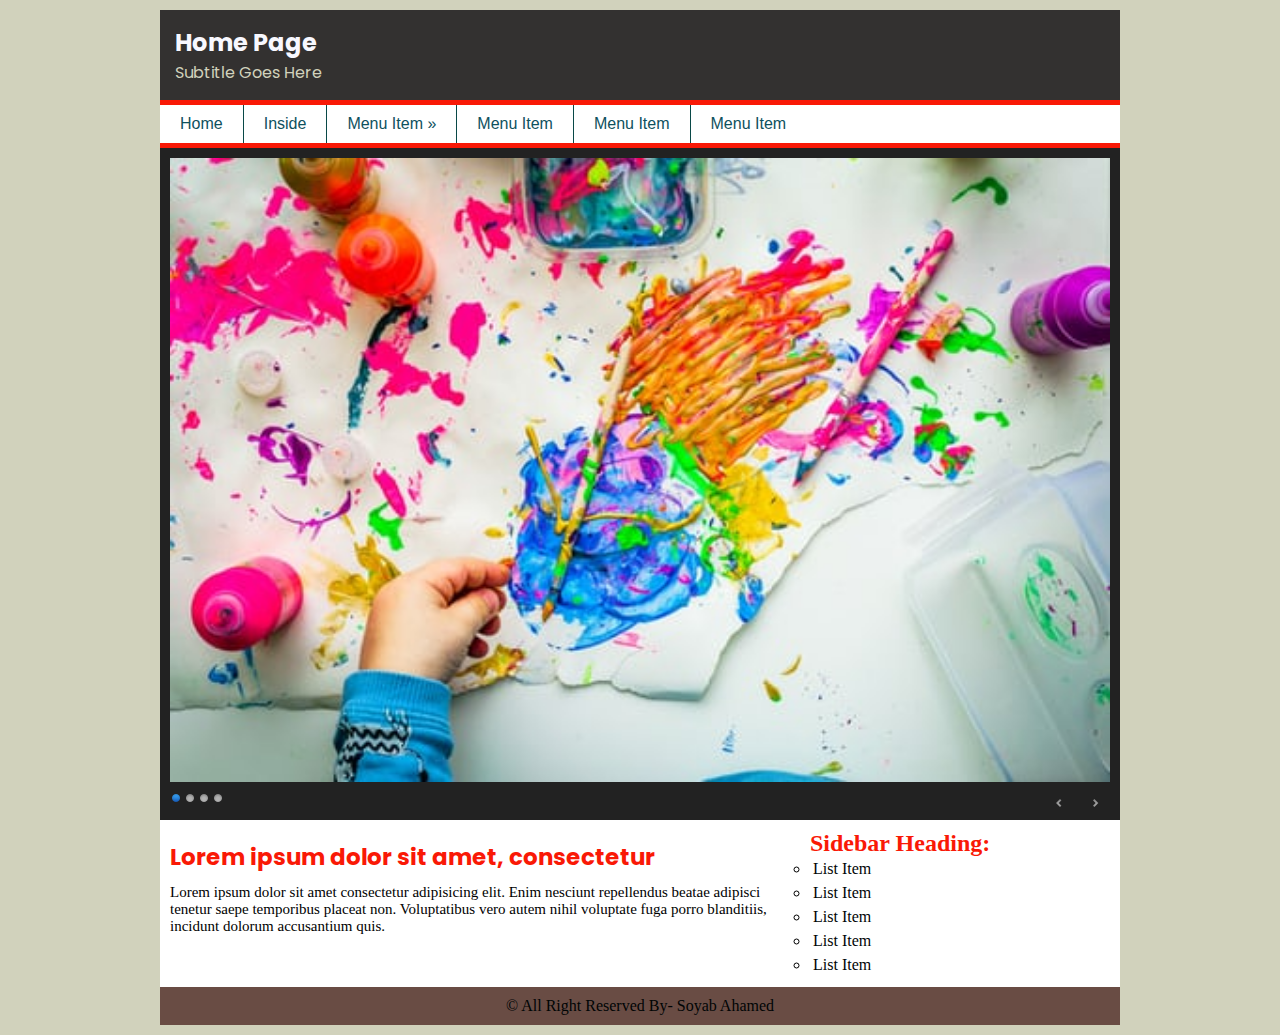
==== index.html @ 69b8a89d "first commit" ====
<!DOCTYPE html>
<html lang="en">
<head>
    <meta charset="UTF-8">
    <meta name="viewport" content="width=device-width, initial-scale=1.0">
    <title>Home Page</title>
    <link rel="stylesheet" href="themes/default/default.css" type="text/css" media="screen" />
    <link rel="stylesheet" href="themes/light/light.css" type="text/css" media="screen" />
    <link rel="stylesheet" href="themes/dark/dark.css" type="text/css" media="screen" />
    <link rel="stylesheet" href="themes/bar/bar.css" type="text/css" media="screen" />
    <link rel="stylesheet" href="nivo-slider.css" type="text/css" media="screen" />

    <link rel="stylesheet" href="style.css">
</head>
<body>
  <div id="wrapper">
    <header>
      <div id="header">
        <h2>Home Page</h2> 
        <p>Subtitle Goes Here</p>
      </div>
    </header> 
    <nav>
      <div id="nav">
        <ul>
          <li><a href="#">Home</a></li>
          <li><a href="inside.html">Inside</a></li>
          <li><a href="#">Menu Item &raquo;</a>
            <ul>
              <li><a href="#">Menu Item</a></li>
              <li><a href="#">Menu Item</a></li>
              <li><a href="#">Menu Item</a></li>
              <li><a href="#">Menu Item</a></li>
              <li><a href="#">Menu Item</a></li>
            </ul>
          </li>
          <li><a href="#">Menu Item</a></li>
          <li><a href="#">Menu Item</a></li>
          <li><a href="#">Menu Item</a></li>
        </ul>
      </div>
    </nav> 
    <section>
      <div id="slider_wrapper">
      <div class="slider-wrapper theme-dark">
        <div id="slider" class="nivoSlider">
            <img src="images/toystory.jpg" data-thumb="images/toystory.jpg" alt="" />

            <a href="http://dev7studios.com"><img src="images/up.jpg" data-thumb="images/up.jpg" alt="" title="This is an example of a caption" /></a>

            <img src="images/walle.jpg" data-thumb="images/walle.jpg" alt="" data-transition="slideInLeft" title="This is my caption" />

            <img src="images/nemo.jpg" data-thumb="images/nemo.jpg" alt="" title="#htmlcaption" />

        </div>
        <div id="htmlcaption" class="nivo-html-caption">
          This is my sweet caption
        </div>
    </div>
  </div>
    </section>
    <div id="content_wrapper">
      <div id="content">
        <article>
          <h2>Lorem ipsum dolor sit amet, consectetur</h2>
          <p>Lorem ipsum dolor sit amet consectetur adipisicing elit. Enim nesciunt repellendus beatae adipisci tenetur saepe temporibus placeat non. Voluptatibus vero autem nihil voluptate fuga porro blanditiis, incidunt dolorum accusantium quis.</p>
        </article>
      </div>
      <div id="sidebar">
        <aside>
          <h2>Sidebar Heading:</h2>
          <ul>
            <li><a href="#">List Item</a></li>
            <li><a href="#">List Item</a></li>
            <li><a href="#">List Item</a></li>
            <li><a href="#">List Item</a></li>
            <li><a href="#">List Item</a></li>
          </ul>
        </aside>
      </div>
    </div>
      <footer>
        <div id="footer">
          <p>&copy; All Right Reserved By- Soyab Ahamed</p>
        </div>
      </footer>
  </div>

  <script type="text/javascript" src="js/jquery-1.9.0.min.js"></script>
  <script type="text/javascript" src="js/jquery.nivo.slider.js"></script>

  <script type="text/javascript">
  $(window).load(function() {
      $('#slider').nivoSlider();
  });
  </script> 

</body>
</html>
---- themes/default/default.css ----
/*
Skin Name: Nivo Slider Default Theme
Skin URI: http://nivo.dev7studios.com
Description: The default skin for the Nivo Slider.
Version: 1.3
Author: Gilbert Pellegrom
Author URI: http://dev7studios.com
Supports Thumbs: true
*/

.theme-default .nivoSlider {
	position:relative;
	background:#fff url(loading.gif) no-repeat 50% 50%;
    margin-bottom:10px;
    -webkit-box-shadow: 0px 1px 5px 0px #4a4a4a;
    -moz-box-shadow: 0px 1px 5px 0px #4a4a4a;
    box-shadow: 0px 1px 5px 0px #4a4a4a;
}
.theme-default .nivoSlider img {
	position:absolute;
	top:0px;
	left:0px;
	display:none;
}
.theme-default .nivoSlider a {
	border:0;
	display:block;
}

.theme-default .nivo-controlNav {
	text-align: center;
	padding: 20px 0;
}
.theme-default .nivo-controlNav a {
	display:inline-block;
	width:22px;
	height:22px;
	background:url(bullets.png) no-repeat;
	text-indent:-9999px;
	border:0;
	margin: 0 2px;
}
.theme-default .nivo-controlNav a.active {
	background-position:0 -22px;
}

.theme-default .nivo-directionNav a {
	display:block;
	width:30px;
	height:30px;
	background:url(arrows.png) no-repeat;
	text-indent:-9999px;
	border:0;
	opacity: 0;
	-webkit-transition: all 200ms ease-in-out;
    -moz-transition: all 200ms ease-in-out;
    -o-transition: all 200ms ease-in-out;
    transition: all 200ms ease-in-out;
}
.theme-default:hover .nivo-directionNav a { opacity: 1; }
.theme-default a.nivo-nextNav {
	background-position:-30px 0;
	right:15px;
}
.theme-default a.nivo-prevNav {
	left:15px;
}

.theme-default .nivo-caption {
    font-family: Helvetica, Arial, sans-serif;
}
.theme-default .nivo-caption a {
    color:#fff;
    border-bottom:1px dotted #fff;
}
.theme-default .nivo-caption a:hover {
    color:#fff;
}

.theme-default .nivo-controlNav.nivo-thumbs-enabled {
	width: 100%;
}
.theme-default .nivo-controlNav.nivo-thumbs-enabled a {
	width: auto;
	height: auto;
	background: none;
	margin-bottom: 5px;
}
.theme-default .nivo-controlNav.nivo-thumbs-enabled img {
	display: block;
	width: 120px;
	height: auto;
}
---- themes/light/light.css ----
/*
Skin Name: Nivo Slider Light Theme
Skin URI: http://nivo.dev7studios.com
Description: A light skin for the Nivo Slider.
Version: 1.0
Author: Gilbert Pellegrom
Author URI: http://dev7studios.com
Supports Thumbs: true
*/

.theme-light.slider-wrapper {
    background: #fff;
    padding: 10px;
}
.theme-light .nivoSlider {
	position:relative;
	background:#fff url(loading.gif) no-repeat 50% 50%;
    margin-bottom:10px;
    overflow: visible;
}
.theme-light .nivoSlider img {
	position:absolute;
	top:0px;
	left:0px;
	display:none;
}
.theme-light .nivoSlider a {
	border:0;
	display:block;
}

.theme-light .nivo-controlNav {
	text-align: left;
	padding: 0;
	position: relative;
	z-index: 10;
}
.theme-light .nivo-controlNav a {
	display:inline-block;
	width:10px;
	height:10px;
	background:url(bullets.png) no-repeat;
	text-indent:-9999px;
	border:0;
	margin: 0 2px;
}
.theme-light .nivo-controlNav a.active {
	background-position:0 100%;
}

.theme-light .nivo-directionNav a {
	display:block;
	width:30px;
	height:30px;
	background: url(arrows.png) no-repeat;
	text-indent:-9999px;
	border:0;
	top: auto;
	bottom: -36px;
	z-index: 11;
}
.theme-light .nivo-directionNav a:hover {
    background-color: #eee;
    -webkit-border-radius: 2px;
    -moz-border-radius: 2px;
    border-radius: 2px;
}
.theme-light a.nivo-nextNav {
	background-position:160% 50%;
	right:0px;
}
.theme-light a.nivo-prevNav {
    background-position:-60% 50%;
    left: auto;
	right: 35px;
}

.theme-light .nivo-caption {
    font-family: Helvetica, Arial, sans-serif;
}
.theme-light .nivo-caption a {
    color:#fff;
    border-bottom:1px dotted #fff;
}
.theme-light .nivo-caption a:hover {
    color:#fff;
}

.theme-light .nivo-controlNav.nivo-thumbs-enabled {
	width: 80%;
}
.theme-light .nivo-controlNav.nivo-thumbs-enabled a {
	width: auto;
	height: auto;
	background: none;
	margin-bottom: 5px;
}
.theme-light .nivo-controlNav.nivo-thumbs-enabled img {
	display: block;
	width: 120px;
	height: auto;
}
---- themes/dark/dark.css ----
/*
Skin Name: Nivo Slider Dark Theme
Skin URI: http://nivo.dev7studios.com
Description: A dark skin for the Nivo Slider.
Version: 1.0
Author: Gilbert Pellegrom
Author URI: http://dev7studios.com
Supports Thumbs: true
*/

.theme-dark.slider-wrapper {
    background: #222;
    padding: 10px;
}
.theme-dark .nivoSlider {
	position:relative;
	background:#fff url(loading.gif) no-repeat 50% 50%;
    margin-bottom:10px;
    overflow: visible;
}
.theme-dark .nivoSlider img {
	position:absolute;
	top:0px;
	left:0px;
	display:none;
}
.theme-dark .nivoSlider a {
	border:0;
	display:block;
}

.theme-dark .nivo-controlNav {
	text-align: left;
	padding: 0;
	position: relative;
	z-index: 10;
}
.theme-dark .nivo-controlNav a {
	display:inline-block;
	width:10px;
	height:10px;
	background:url(bullets.png) no-repeat 0 2px;
	text-indent:-9999px;
	border:0;
	margin: 0 2px;
}
.theme-dark .nivo-controlNav a.active {
	background-position:0 100%;
}

.theme-dark .nivo-directionNav a {
	display:block;
	width:30px;
	height:30px;
	background: url(arrows.png) no-repeat;
	text-indent:-9999px;
	border:0;
	top: auto;
	bottom: -36px;
	z-index: 11;
}
.theme-dark .nivo-directionNav a:hover {
    background-color: #333;
    -webkit-border-radius: 2px;
    -moz-border-radius: 2px;
    border-radius: 2px;
}
.theme-dark a.nivo-nextNav {
	background-position:-16px 50%;
	right:0px;
}
.theme-dark a.nivo-prevNav {
    background-position:11px 50%;
    left: auto;
	right: 35px;
}

.theme-dark .nivo-caption {
    font-family: Helvetica, Arial, sans-serif;
}
.theme-dark .nivo-caption a {
    color:#fff;
    border-bottom:1px dotted #fff;
}
.theme-dark .nivo-caption a:hover {
    color:#fff;
}

.theme-dark .nivo-controlNav.nivo-thumbs-enabled {
	width: 80%;
}
.theme-dark .nivo-controlNav.nivo-thumbs-enabled a {
	width: auto;
	height: auto;
	background: none;
	margin-bottom: 5px;
}
.theme-dark .nivo-controlNav.nivo-thumbs-enabled img {
	display: block;
	width: 120px;
	height: auto;
}
---- themes/bar/bar.css ----
/*
Skin Name: Nivo Slider Bar Theme
Skin URI: http://nivo.dev7studios.com
Description: The bottom bar skin for the Nivo Slider.
Version: 1.0
Author: Gilbert Pellegrom
Author URI: http://dev7studios.com
Supports Thumbs: false
*/

.theme-bar.slider-wrapper {
    position: relative;
    border: 1px solid #333;
    overflow: hidden;
}
.theme-bar .nivoSlider {
	position:relative;
	background:#fff url(loading.gif) no-repeat 50% 50%;
}
.theme-bar .nivoSlider img {
	position:absolute;
	top:0px;
	left:0px;
	display:none;
}
.theme-bar .nivoSlider a {
	border:0;
	display:block;
}

.theme-bar .nivo-controlNav {
    position: absolute;
    left: 0;
    bottom: -41px;
    z-index: 10;
    width: 100%;
    height: 30px;
	text-align: center;
	padding: 5px 0;
	border-top: 1px solid #333;
	background: #333;
    background: -moz-linear-gradient(top,  #565656 0%, #333333 100%); /* FF3.6+ */
    background: -webkit-gradient(linear, left top, left bottom, color-stop(0%,#565656), color-stop(100%,#333333)); /* Chrome,Safari4+ */
    background: -webkit-linear-gradient(top,  #565656 0%,#333333 100%); /* Chrome10+,Safari5.1+ */
    background: -o-linear-gradient(top,  #565656 0%,#333333 100%); /* Opera 11.10+ */
    background: -ms-linear-gradient(top,  #565656 0%,#333333 100%); /* IE10+ */
    background: linear-gradient(to bottom,  #565656 0%,#333333 100%); /* W3C */
    filter: progid:DXImageTransform.Microsoft.gradient( startColorstr='#565656', endColorstr='#333333',GradientType=0 ); /* IE6-9 */
    opacity: 0.5;
    -webkit-transition: all 200ms ease-in-out;
    -moz-transition: all 200ms ease-in-out;
    -o-transition: all 200ms ease-in-out;
    transition: all 200ms ease-in-out;
}
.theme-bar:hover .nivo-controlNav {
    bottom: 0;
    opacity: 1;
}
.theme-bar .nivo-controlNav a {
	display:inline-block;
	width:22px;
	height:22px;
	background:url(bullets.png) no-repeat;
	text-indent:-9999px;
	border:0;
	margin: 5px 2px 0 2px;
}
.theme-bar .nivo-controlNav a.active {
	background-position:0 -22px;
}

.theme-bar .nivo-directionNav a {
	display:block;
	border:0;
	color: #fff;
	text-transform: uppercase;
	top: auto;
	bottom: 10px;
	z-index: 11;
	font-family: "Helvetica Neue", Helvetica, Arial, sans-serif;
	font-size: 13px;
	line-height: 20px;
	opacity: 0.5;
    -webkit-transition: all 200ms ease-in-out;
    -moz-transition: all 200ms ease-in-out;
    -o-transition: all 200ms ease-in-out;
    transition: all 200ms ease-in-out;
}
.theme-bar a.nivo-nextNav { right: -50px; }
.theme-bar a.nivo-prevNav { left: -50px; }
.theme-bar:hover a.nivo-nextNav { 
    right: 15px; 
    opacity: 1;
}
.theme-bar:hover a.nivo-prevNav { 
    left: 15px; 
    opacity: 1;
}
.theme-bar .nivo-directionNav a:hover { color: #ddd; }

.theme-bar .nivo-caption {
    font-family: Helvetica, Arial, sans-serif;
    -webkit-transition: all 200ms ease-in-out;
    -moz-transition: all 200ms ease-in-out;
    -o-transition: all 200ms ease-in-out;
    transition: all 200ms ease-in-out;
}
.theme-bar:hover .nivo-caption {
    bottom: 41px;
}
.theme-bar .nivo-caption a {
    color:#fff;
    border-bottom:1px dotted #fff;
}
.theme-bar .nivo-caption a:hover {
    color:#fff;
}

.theme-bar .nivo-controlNav.nivo-thumbs-enabled {
	width: 100%;
}
.theme-bar .nivo-controlNav.nivo-thumbs-enabled a {
	width: auto;
	height: auto;
	background: none;
	margin-bottom: 5px;
}
.theme-bar .nivo-controlNav.nivo-thumbs-enabled img {
	display: block;
	width: 120px;
	height: auto;
}
---- style.css ----
@import url('https://fonts.googleapis.com/css2?family=Poppins:wght@600&display=swap');
/*font-family: 'Poppins', sans-serif;*/
*{margin:0;padding:0}
body{
    background-color:#D1D2BC ;
}
blockquote{
    background-color:#ddd;
    margin-top:10px;
    margin-left:30px;
    padding:10px;
    padding-left:30px;
    border-left:2px solid #FD6D03;
}
#wrapper{
    width:960px;
    margin:10px auto;
}
#header{
    background-color:#333130;
    padding:15px;
    border-bottom:5px solid #F91906;
}
#header h2{
    color: ghostwhite;
    font-family: 'Poppins', sans-serif;
}
#header p{
    color:#D1D2BC ;
    font-family: 'Poppins', sans-serif;
}
#nav{
    background-color:#fff;
    height:38px;
    border-bottom:5px solid #F91906;
}
#nav ul{
    background-color:#0A8988;
    list-style-type: none;
    z-index:999;
}
#nav ul li{
    float: left;
    border-right:1px solid #094948;
}
#nav ul li:last-child{
    border:none;
}
#nav ul li a{
    text-decoration: none;
    color:#0E515E; 
    display: block;
    padding:10px 20px;
    font-family:Arial, Helvetica, sans-serif;
}
#nav ul li a:hover{
    color: #000404;
}
#nav ul li{
    position:relative;
}
#nav ul li ul{
    position:absolute;left:-99999px;
    background-color:#fff;
}
#nav ul li:hover ul{
    left:0px;
}
#nav ul li ul li:first-child{
    border-top:1px solid #094948;
}
#nav ul li ul li{
    float:none;
    border-right:none;
    border-bottom:1px solid #094948;
    width:150px;
}
#content_wrapper{
    background-color:#fff;
    padding:10px;
    overflow: hidden;
}
#content{
    width:620px;
    margin-right:20px;
    float: left;
}
#content h2{
    color:#F91906;
    margin-bottom:5px;
    font-family: 'Poppins', sans-serif;
    margin-top:10px;
    font-size:23px;
}
#content p{
    margin:10px 0;
    font-size:15px;
}
#content img{
    width:450px;
    height:400px;
}
#content figure{
    width:450px;
    padding:10px;
    background-color:#333130;
    margin:0 auto;
    display: block;
}
#content figcaption{
    text-align: center;
    color:#D1D2BC ;
    font-family: 'Poppins', sans-serif;
    font-weight:bold;
}
#content h3{
    color:#F91906;
    margin-bottom:5px;
    font-family: 'Poppins', sans-serif;
    margin-top:10px;
    font-size:20px;
}
#sidebar{
width:300px;
float: left;
}
#sidebar ul{
    list-style-type:circle;
}
#sidebar ul li a{
    text-decoration:none;
    color:#000404;
    padding:3px;
    display:block;
}
#sidebar h2{
    color:#F91906;
}
#footer{
    background-color:#694C44 ;
    padding:10px;
    text-align:center;
    color:#070100;
}
#footer p{
    color:#000404;
}
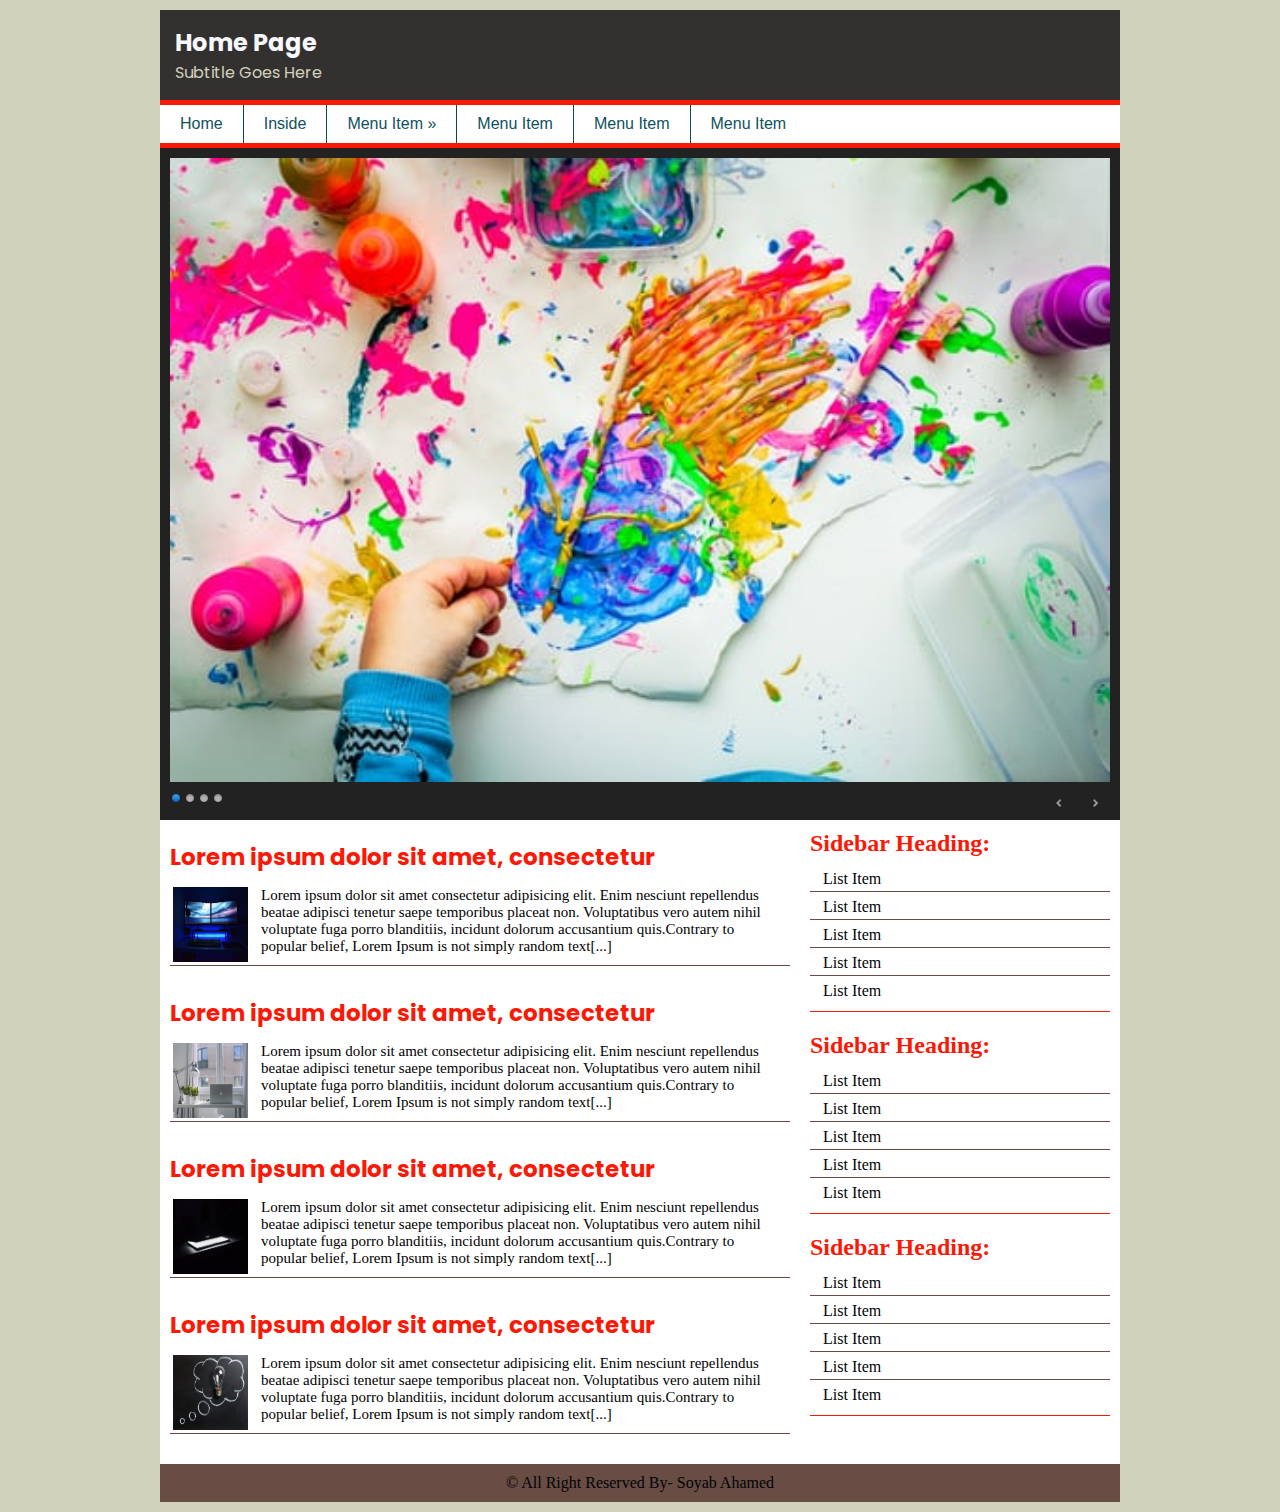
==== commit 72bc00bc: "done" ====
--- a/index.html
+++ b/index.html
@@ -9,6 +9,8 @@
     <link rel="stylesheet" href="themes/dark/dark.css" type="text/css" media="screen" />
     <link rel="stylesheet" href="themes/bar/bar.css" type="text/css" media="screen" />
     <link rel="stylesheet" href="nivo-slider.css" type="text/css" media="screen" />
+
+    <link rel="icon" href="images/favicon.png" type="image/png">
 
     <link rel="stylesheet" href="style.css">
 </head>
@@ -29,7 +31,16 @@
             <ul>
               <li><a href="#">Menu Item</a></li>
               <li><a href="#">Menu Item</a></li>
-              <li><a href="#">Menu Item</a></li>
+              <li><a href="#">Menu Item &raquo;</a>
+                <ul>
+                  <li><a href="#">Dropdown Item</a></li>
+                  <li><a href="#">Dropdown Item</a></li>
+                  <li><a href="#">Dropdown Item</a></li>
+                  <li><a href="#">Dropdown Item</a></li>
+                  <li><a href="#">Dropdown Item</a></li>
+                </ul>
+              
+              </li>
               <li><a href="#">Menu Item</a></li>
               <li><a href="#">Menu Item</a></li>
             </ul>
@@ -61,13 +72,65 @@
     </section>
     <div id="content_wrapper">
       <div id="content">
-        <article>
+        <article id="main_article_single">
           <h2>Lorem ipsum dolor sit amet, consectetur</h2>
-          <p>Lorem ipsum dolor sit amet consectetur adipisicing elit. Enim nesciunt repellendus beatae adipisci tenetur saepe temporibus placeat non. Voluptatibus vero autem nihil voluptate fuga porro blanditiis, incidunt dolorum accusantium quis.</p>
+          <div id="imgp_wrap">
+          <img src="images/pexels-photo-777001.jpg" alt="laptop pick">
+          <p>Lorem ipsum dolor sit amet consectetur adipisicing elit. Enim nesciunt repellendus beatae adipisci tenetur saepe temporibus placeat non.
+             Voluptatibus vero autem nihil voluptate fuga porro blanditiis, incidunt dolorum accusantium quis.Contrary to popular belief,
+              Lorem Ipsum is not simply random text[...]</p>
+        </div>
+        </article>
+        <article id="main_article_single">
+          <h2>Lorem ipsum dolor sit amet, consectetur</h2>
+          <div id="imgp_wrap">
+          <img src="images/pexels-photo-939331.jpg" alt="laptop pick">
+          <p>Lorem ipsum dolor sit amet consectetur adipisicing elit. Enim nesciunt repellendus beatae adipisci tenetur saepe temporibus placeat non.
+             Voluptatibus vero autem nihil voluptate fuga porro blanditiis, incidunt dolorum accusantium quis.Contrary to popular belief,
+              Lorem Ipsum is not simply random text[...]</p>
+        </div>
+        </article>
+        <article id="main_article_single">
+          <h2>Lorem ipsum dolor sit amet, consectetur</h2>
+          <div id="imgp_wrap">
+          <img src="images/pexels-photo-633409.jpg" alt="laptop pick">
+          <p>Lorem ipsum dolor sit amet consectetur adipisicing elit. Enim nesciunt repellendus beatae adipisci tenetur saepe temporibus placeat non.
+             Voluptatibus vero autem nihil voluptate fuga porro blanditiis, incidunt dolorum accusantium quis.Contrary to popular belief,
+              Lorem Ipsum is not simply random text[...]</p>
+        </div>
+        </article>
+        <article id="main_article_single">
+          <h2>Lorem ipsum dolor sit amet, consectetur</h2>
+          <div id="imgp_wrap">
+          <img src="images/pexels-photo-355952.jpg" alt="light pick">
+          <p>Lorem ipsum dolor sit amet consectetur adipisicing elit. Enim nesciunt repellendus beatae adipisci tenetur saepe temporibus placeat non.
+             Voluptatibus vero autem nihil voluptate fuga porro blanditiis, incidunt dolorum accusantium quis.Contrary to popular belief,
+              Lorem Ipsum is not simply random text[...]</p>
+        </div>
         </article>
       </div>
       <div id="sidebar">
-        <aside>
+        <aside id="main_sidebar">
+          <h2>Sidebar Heading:</h2>
+          <ul>
+            <li><a href="#">List Item</a></li>
+            <li><a href="#">List Item</a></li>
+            <li><a href="#">List Item</a></li>
+            <li><a href="#">List Item</a></li>
+            <li><a href="#">List Item</a></li>
+          </ul>
+        </aside>
+        <aside id="main_sidebar">
+          <h2>Sidebar Heading:</h2>
+          <ul>
+            <li><a href="#">List Item</a></li>
+            <li><a href="#">List Item</a></li>
+            <li><a href="#">List Item</a></li>
+            <li><a href="#">List Item</a></li>
+            <li><a href="#">List Item</a></li>
+          </ul>
+        </aside>
+        <aside id="main_sidebar">
           <h2>Sidebar Heading:</h2>
           <ul>
             <li><a href="#">List Item</a></li>
--- a/style.css
+++ b/style.css
@@ -52,9 +52,11 @@
     display: block;
     padding:10px 20px;
     font-family:Arial, Helvetica, sans-serif;
+    transition: 0.2s all ease;
 }
 #nav ul li a:hover{
     color: #000404;
+    background-color:#F91906 ;
 }
 #nav ul li{
     position:relative;
@@ -67,13 +69,31 @@
     left:0px;
 }
 #nav ul li ul li:first-child{
-    border-top:1px solid #094948;
+    border-top:5px solid #094948;
 }
 #nav ul li ul li{
     float:none;
     border-right:none;
     border-bottom:1px solid #094948;
     width:150px;
+    position: relative;
+}
+#nav ul li ul li ul{
+    position:absolute;
+    top:-999999px;
+}
+#nav ul li ul li:hover ul{
+    top:-1px;
+    left: 150px;
+}
+#nav ul li ul li ul li{
+    border-left: 1px solid #094948;
+}
+#nav ul li ul li ul li:first-child{
+    border-top: none;
+}
+#nav ul li ul li ul li:last-child{
+    border-left: 1px solid #094948;
 }
 #content_wrapper{
     background-color:#fff;
@@ -126,6 +146,13 @@
 }
 #sidebar ul{
     list-style-type:circle;
+}
+#sidebar ul li{
+    border-bottom: 1px solid #694C44;
+    margin-bottom: 3px;
+}
+#sidebar ul li:last-child{
+    border-bottom: none;
 }
 #sidebar ul li a{
     text-decoration:none;
@@ -145,6 +172,35 @@
 #footer p{
     color:#000404;
 }
-
-
-
+#main_article_single{
+    margin-bottom: 20px;
+    border-bottom: 1px solid #694C44;
+    overflow: hidden;
+}
+#imgp_wrap img{
+    width:75px;
+    height:75px;
+    padding:3px;
+    margin-right:10px;
+    float:left;
+}
+#imgp_wrap p{
+    float: left;
+    width: 500px;
+    margin-top: 3px;
+}
+#imgp_wrap{
+    margin-top:10px;
+}
+#main_sidebar{
+    border-bottom: 1px solid #F91906;
+    margin-bottom: 20px;
+    overflow: hidden;
+    padding-bottom: 5px;
+}
+#main_sidebar ul li{
+    padding-left: 10px;
+}
+#main_sidebar h2{
+    margin-bottom: 10px;
+}